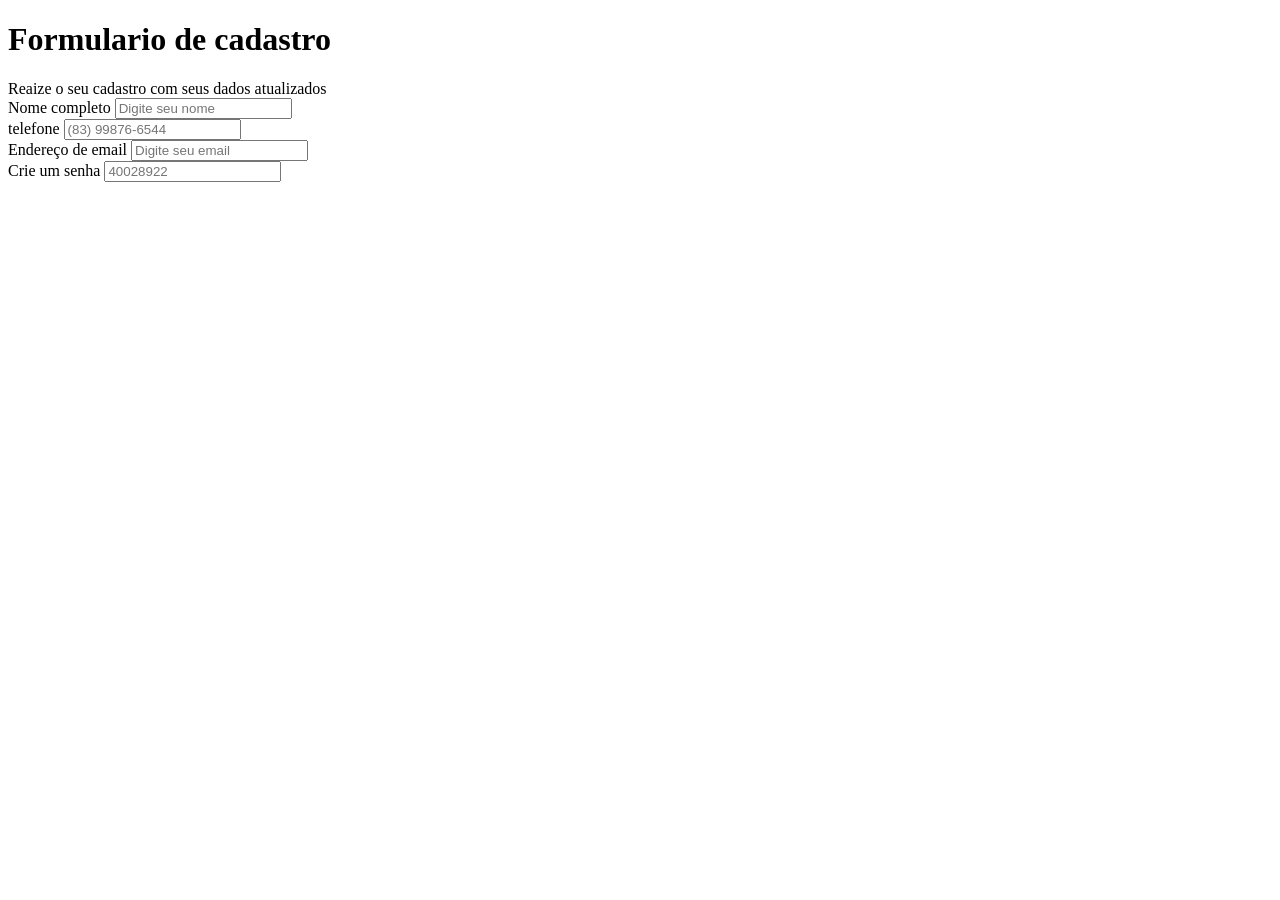
==== pcadastro.html @ d5f5a2c3 "Pagina de cadastro de usuarios" ====
<!DOCTYPE html>
<html>
<head>
<title>Formulario de cadastro</title>

</head>

<body>
    <h1>Formulario de cadastro </h1>
    <h2></h2>Reaize o seu cadastro com seus dados atualizados 

    <div>
        <form action="Dados Cadastrais">
            <!--O usuario ira preencher as informações de forma obrigatoria-->
            <div>
            <label for="nome">Nome completo</label>
            <input type="text"  name="nome completo" placeholder="Digite seu nome" required>
            </div>

            <div>   
            <label for="telefone">telefone</label>
            <input type="tel"      name="telefone" placeholder="(83) 99876-6544"><br>
            </div> 
            
            <div>
            <label for="Endereço de email"> Endereço de email</label>
            <input type="text"  name="Endereço de email" placeholder="Digite seu email " requireds>
            </div>
            
            <!--Aqui o usuario ira criar sua senha-->
            <div>
            <label for="senha">Crie um senha</label>
            <input type="number" class="" name="senha" placeholder="40028922" required>
            </div>
    </div>




    </form>
    
</body>
</html>
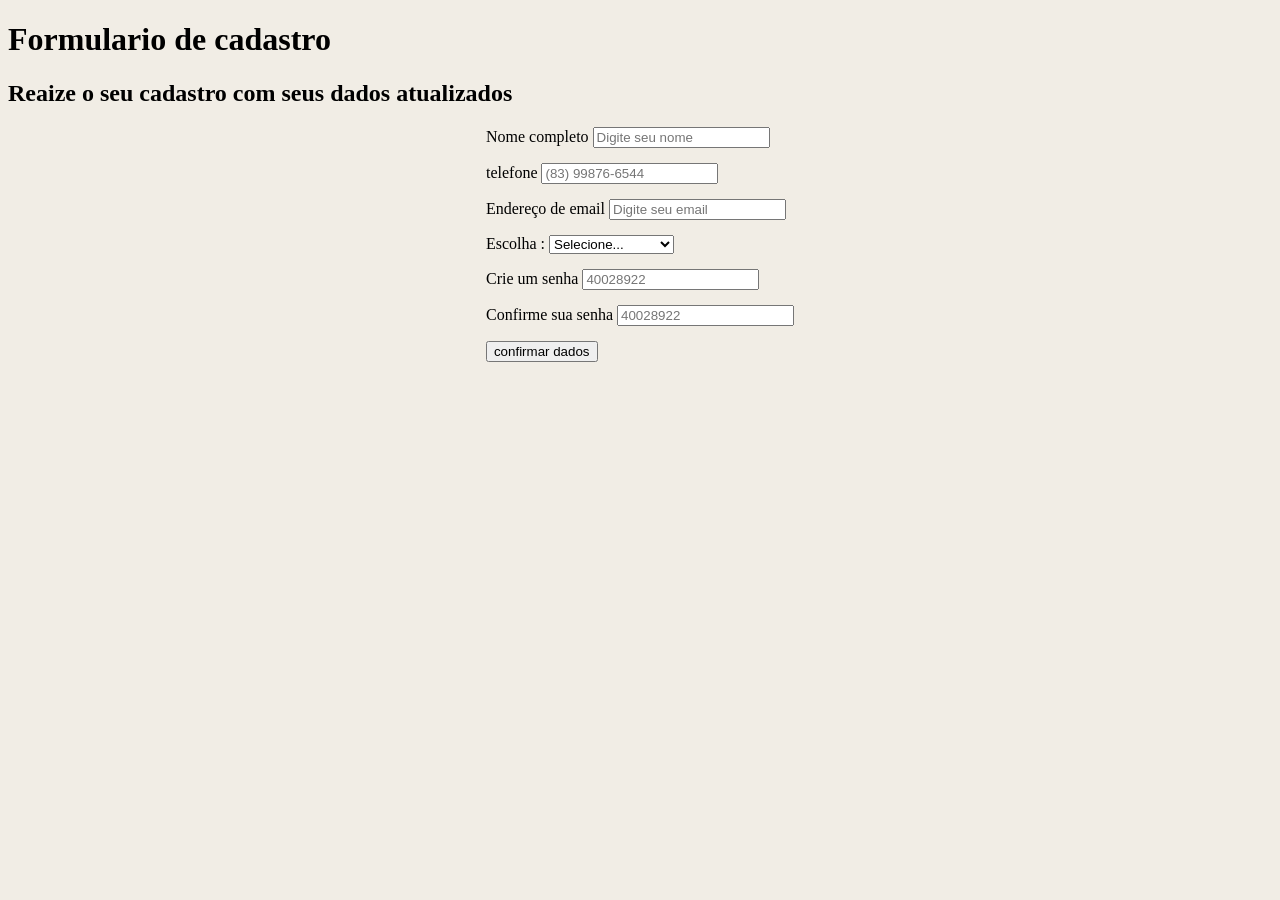
==== commit 1e67ebcd: "acrescentei uma nova etapa no formulario no qual o usuario escolhe qual serviso ele ira realizar no " ====
--- a/pcadastro.html
+++ b/pcadastro.html
@@ -2,42 +2,59 @@
 <html>
 <head>
 <title>Formulario de cadastro</title>
+<link rel="stylesheet" href="pagina_cadastro.css">
 
 </head>
 
-<body>
+<body id="fundo-pagina">
     <h1>Formulario de cadastro </h1>
-    <h2></h2>Reaize o seu cadastro com seus dados atualizados 
-
-    <div>
+    <h2>Reaize o seu cadastro com seus dados atualizados</h2>
+    <div class="formulario">
         <form action="Dados Cadastrais">
             <!--O usuario ira preencher as informações de forma obrigatoria-->
-            <div>
+            <div class="dados">
             <label for="nome">Nome completo</label>
             <input type="text"  name="nome completo" placeholder="Digite seu nome" required>
             </div>
 
-            <div>   
+            <div class="dados">   
             <label for="telefone">telefone</label>
-            <input type="tel"      name="telefone" placeholder="(83) 99876-6544"><br>
+            <input type="tel"      name="telefone" placeholder="(83) 99876-6544" required>
             </div> 
             
-            <div>
+            <div class="dados">
             <label for="Endereço de email"> Endereço de email</label>
-            <input type="text"  name="Endereço de email" placeholder="Digite seu email " requireds>
+            <input type="text"  name="Endereço de email" placeholder="Digite seu email " required>
             </div>
             
+            <div class="dados">
+            <label for="opcao"> Escolha  :</label>
+              <select id="opcao" name="opcao">
+                <option value="" disabled selected>Selecione...</option>
+                <option value=""> Adotar um pet </option>
+                <option value="">Doer um pet  </option>
+                <option value="">Animais perdidos</option>                  
+             </select>
+            </div>
             <!--Aqui o usuario ira criar sua senha-->
-            <div>
+            <div class="dados">
             <label for="senha">Crie um senha</label>
             <input type="number" class="" name="senha" placeholder="40028922" required>
             </div>
-    </div>
 
+            <!--Aqui sera para o usuario confirmar a senha-->
+            <Div class="dados">
+               <label for="senha">Confirme sua senha</label>
+               <input type="number" class="" name="senha" placeholder="40028922" required>
+            </Div>
 
-
-
+            <!--botão-->
+            <button type="submit">confirmar dados </button>
     </form>
+      </div>
+       <div >
+      <footer class="rodape"> </footer>
+       </div>
     
 </body>
-</html>+</html
--- a/pagina_cadastro.css
+++ b/pagina_cadastro.css
@@ -0,0 +1,17 @@
+#fundo-pagina{
+    background-color: #f1ede5;
+}
+
+.formulario {
+ display:flex;
+    flex-direction: column;
+    align-items: center;
+}
+
+.dados{
+    margin-bottom: 15px;
+}
+
+.rodape{
+    background-color: #38312b;
+}
